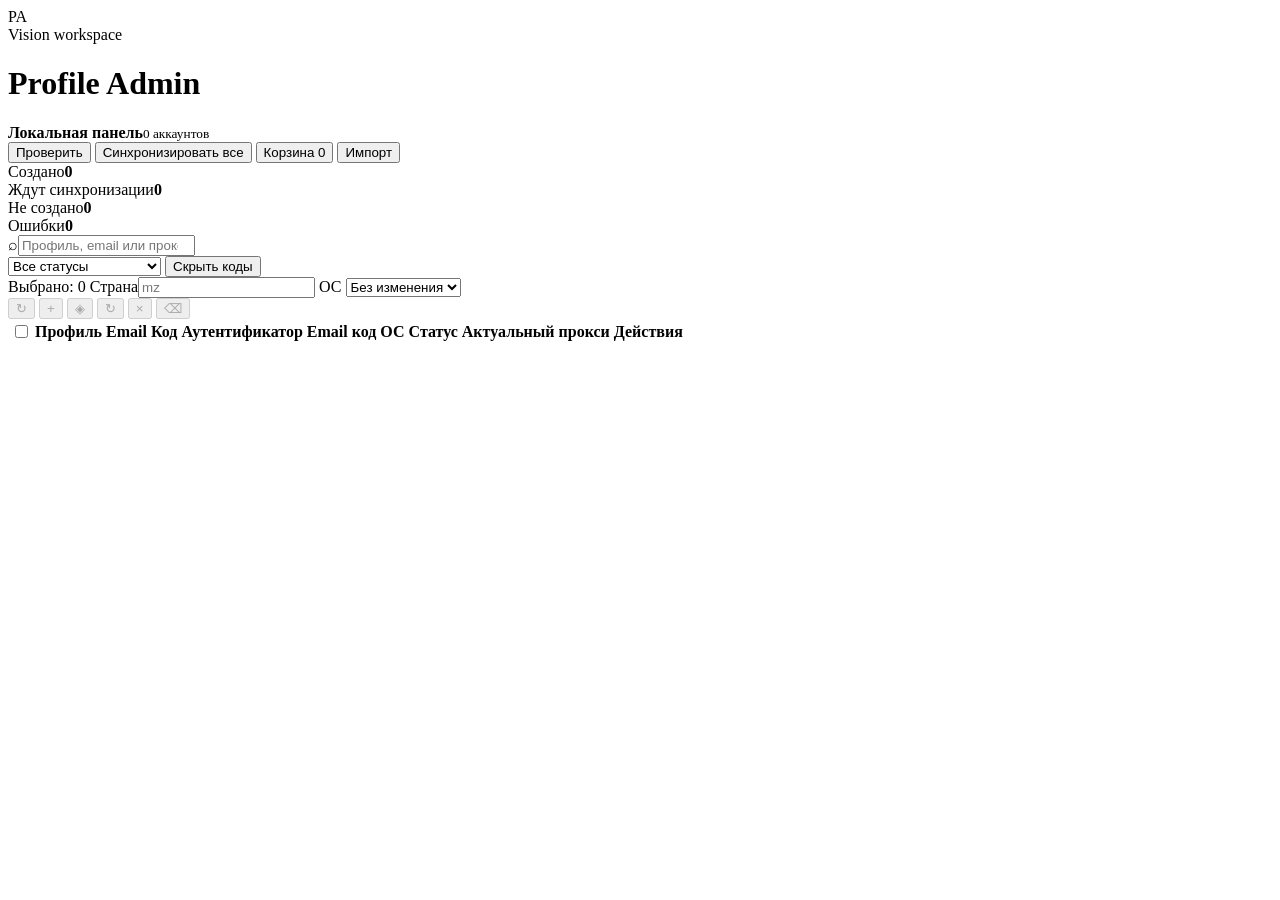
==== admin_panel/static/index.html @ 94a7ec76 "Add file upload for cookies and fix dialog close buttons - File picker button for .txt/.json cookie " ====
<!doctype html>
<html lang="ru">
<head>
  <meta charset="utf-8">
  <meta name="viewport" content="width=device-width, initial-scale=1">
  <title>Profile Admin</title>
  <link rel="stylesheet" href="/styles.css">
</head>
<body>
  <header class="topbar">
    <div class="brand">
      <span class="brand-mark">PA</span>
      <div class="brand-copy"><span class="brand-overline">Vision workspace</span><h1>Profile Admin</h1></div>
    </div>
    <div class="workspace-state"><span></span><div><strong>Локальная панель</strong><small id="summary">0 аккаунтов</small></div></div>
    <div class="topbar-actions">
      <button id="refresh-profiles" class="quiet-action">Проверить</button>
      <button id="sync-profiles" class="quiet-action">Синхронизировать все</button>
      <button id="open-trash" class="quiet-action">Корзина <span id="trash-count">0</span></button>
      <button id="open-import" class="primary">Импорт</button>
    </div>
  </header>

  <section class="metrics" aria-label="Сводка">
    <div class="metric-created"><span>Создано</span><strong id="metric-created">0</strong></div>
    <div class="metric-pending"><span>Ждут синхронизации</span><strong id="metric-pending">0</strong></div>
    <div class="metric-missing"><span>Не создано</span><strong id="metric-missing">0</strong></div>
    <div class="metric-errors"><span>Ошибки</span><strong id="metric-errors">0</strong></div>
  </section>

  <main>
    <section class="command-center" aria-label="Управление профилями">
      <div class="filters" aria-label="Фильтры">
        <div class="search-field"><span aria-hidden="true">⌕</span><input id="search" type="search" placeholder="Профиль, email или прокси"></div>
        <select id="status-filter" aria-label="Фильтр по статусу">
          <option value="">Все статусы</option>
          <option value="created">Создан</option>
          <option value="pending_sync">Ждет синхронизации</option>
          <option value="not_created">Не создан</option>
          <option value="error">Ошибка</option>
        </select>
        <button id="toggle-codes" class="quiet-action" type="button" aria-pressed="false">Скрыть коды</button>
      </div>
      <div class="toolbar" aria-label="Действия с выбранными аккаунтами">
        <span id="selected-count">Выбрано: 0</span>
        <label><span>Страна</span><input id="bulk-country" list="countries" placeholder="mz"></label>
        <label><span>ОС</span>
          <select id="bulk-os"><option value="">Без изменения</option><option value="win">Windows</option><option value="mac">macOS</option></select>
        </label>
        <div class="bulk-actions" aria-label="Массовые действия">
          <button id="bulk-sync" class="bulk-icon" title="Синхронизировать выбранные" aria-label="Синхронизировать выбранные" disabled>↻</button>
          <button id="create-profiles" class="bulk-icon action-create" title="Создать выбранные в Vision" aria-label="Создать выбранные в Vision" disabled>+</button>
          <button id="bulk-fraud-check" class="bulk-icon action-fraud" title="Проверить fraud score у всех прокси" aria-label="Проверить fraud score у всех прокси" disabled>&#9672;</button>
          <button id="bulk-rotate-bad" class="bulk-icon action-rotate-bad" title="Заменить прокси с fraud score ≥ 25" aria-label="Заменить прокси с fraud score 25 и выше" disabled>&#8635;</button>
          <button id="bulk-delete-vision" class="bulk-icon action-danger" title="Удалить выбранные из Vision" aria-label="Удалить выбранные из Vision" disabled>×</button>
          <button id="bulk-permanent-delete" class="bulk-icon action-danger" title="Удалить выбранные не созданные записи навсегда" aria-label="Удалить выбранные не созданные записи навсегда" disabled>⌫</button>
        </div>
      </div>
    </section>

    <section class="table-wrap">
      <table>
        <thead><tr>
          <th><input id="select-all" type="checkbox" aria-label="Выбрать все видимые"></th>
          <th>Профиль</th><th>Email</th><th>Код</th><th>Аутентификатор</th><th>Email код</th><th>ОС</th><th>Статус</th><th>Актуальный прокси</th><th>Действия</th>
        </tr></thead>
        <tbody id="accounts"></tbody>
      </table>
      <div id="empty" class="empty" hidden>Нет подходящих аккаунтов</div>
    </section>
  </main>

  <dialog id="import-dialog" aria-labelledby="import-title"><form id="import-form" method="dialog">
    <div class="dialog-head"><h2 id="import-title">Импорт аккаунтов</h2><button type="button" id="close-import" class="icon" aria-label="Закрыть">×</button></div>
    <textarea id="import-text" rows="12" placeholder="email@icloud.com:код&#10;email2@icloud.com:код,pl" required></textarea>
    <div class="form-row"><label>Префикс <input id="import-prefix" placeholder="newTry" maxlength="60"></label><label>Страна <input id="import-country" list="countries" placeholder="mz"></label><label>ОС <select id="import-os"><option value="win">Windows</option><option value="mac">macOS</option></select></label></div>
    <p id="import-result" class="message"></p>
    <div class="dialog-actions"><button type="button" id="cancel-import">Отмена</button><button type="submit" class="primary">Импортировать</button></div>
  </form></dialog>

  <dialog id="edit-dialog" aria-labelledby="edit-title"><form id="edit-form" method="dialog">
    <div class="dialog-head"><h2 id="edit-title">Редактирование профиля</h2><button type="button" id="close-edit" class="icon" aria-label="Закрыть">×</button></div>
    <div class="edit-grid">
      <label>Название <input id="edit-name" maxlength="120" required></label>
      <label>Email <input id="edit-email" type="email" required></label>
      <label>Код <input id="edit-code"></label>
      <label>Страна <input id="edit-country" list="countries" required></label>
      <label>ОС <select id="edit-os"><option value="win">Windows</option><option value="mac">macOS</option></select></label>
    </div>
    <div class="dialog-actions split"><button type="button" id="delete-from-edit" class="text-danger">Удалить</button><span></span><button type="button" id="cancel-edit">Отмена</button><button type="submit" class="primary">Сохранить</button></div>
  </form></dialog>

  <dialog id="country-dialog" aria-labelledby="country-title"><form id="country-form" method="dialog">
    <h2 id="country-title">Смена страны прокси</h2><label class="single-field">Страна <input id="proxy-country" list="countries" placeholder="pl" required></label>
    <div class="dialog-actions"><button type="button" id="cancel-country">Отмена</button><button type="submit" class="primary">Сменить</button></div>
  </form></dialog>

  <dialog id="confirm-dialog" aria-labelledby="confirm-title"><form id="confirm-form" method="dialog">
    <h2 id="confirm-title">Создание профилей</h2><p id="confirm-text"></p>
    <div class="dialog-actions"><button type="button" id="cancel-create">Отмена</button><button type="submit" class="primary">Создать</button></div>
  </form></dialog>

  <dialog id="proxy-confirm-dialog" aria-labelledby="proxy-confirm-title"><form id="proxy-confirm-form" method="dialog">
    <h2 id="proxy-confirm-title">Заменить прокси?</h2><p id="proxy-confirm-text"></p>
    <div class="confirmation-details" id="proxy-confirm-details"></div>
    <div class="dialog-actions"><button type="button" id="cancel-proxy-change">Отмена</button><button type="submit" class="primary">Заменить прокси</button></div>
  </form></dialog>

  <dialog id="delete-dialog" aria-labelledby="delete-title"><form id="delete-form" method="dialog">
    <h2 id="delete-title">Удалить профиль из панели?</h2><p id="delete-text"></p>
    <label id="delete-vision-row" class="check-row"><input id="delete-vision" type="checkbox"> Также удалить профиль из Vision</label>
    <div class="dialog-actions"><button type="button" id="cancel-delete">Отмена</button><button type="submit" class="danger">Удалить</button></div>
  </form></dialog>

  <dialog id="delete-vision-dialog" aria-labelledby="delete-vision-title"><form id="delete-vision-form" method="dialog">
    <h2 id="delete-vision-title">Удалить профиль из Vision?</h2><p id="delete-vision-text"></p>
    <div class="dialog-actions"><button type="button" id="cancel-delete-vision">Отмена</button><button type="submit" id="submit-delete-vision" class="danger">Удалить из Vision</button></div>
  </form></dialog>

  <dialog id="permanent-delete-dialog" aria-labelledby="permanent-delete-title"><form id="permanent-delete-form" method="dialog">
    <h2 id="permanent-delete-title">Удалить запись навсегда?</h2><p id="permanent-delete-text"></p>
    <div class="dialog-actions"><button type="button" id="cancel-permanent-delete">Отмена</button><button type="submit" id="submit-permanent-delete" class="danger">Удалить навсегда</button></div>
  </form></dialog>

  <dialog id="bulk-delete-vision-dialog" aria-labelledby="bulk-delete-vision-title"><form id="bulk-delete-vision-form" method="dialog">
    <h2 id="bulk-delete-vision-title">Удалить выбранные из Vision?</h2><p id="bulk-delete-vision-text"></p>
    <div class="dialog-actions"><button type="button" id="cancel-bulk-delete-vision">Отмена</button><button type="submit" class="danger">Удалить из Vision</button></div>
  </form></dialog>

  <dialog id="bulk-permanent-delete-dialog" aria-labelledby="bulk-permanent-delete-title"><form id="bulk-permanent-delete-form" method="dialog">
    <h2 id="bulk-permanent-delete-title">Удалить выбранные навсегда?</h2><p id="bulk-permanent-delete-text"></p>
    <div class="dialog-actions"><button type="button" id="cancel-bulk-permanent-delete">Отмена</button><button type="submit" class="danger">Удалить навсегда</button></div>
  </form></dialog>

  <dialog id="authenticator-dialog" aria-labelledby="authenticator-title"><form id="authenticator-form" method="dialog">
    <div class="dialog-head"><h2 id="authenticator-title">Аутентификатор</h2><button type="button" id="close-authenticator" class="icon" aria-label="Закрыть">×</button></div>
    <label class="single-field">Ключ TOTP <input id="authenticator-secret" type="password" autocomplete="off" spellcheck="false" placeholder="JBSWY3DPEHPK3PXP" required></label>
    <div class="dialog-actions"><button type="button" id="cancel-authenticator">Отмена</button><button type="submit" class="primary">Сохранить ключ</button></div>
  </form></dialog>

  <dialog id="trash-dialog" aria-labelledby="trash-title"><div class="dialog-panel">
    <div class="dialog-head"><div><h2 id="trash-title">Корзина</h2><p>Удаленные записи можно вернуть в основной список.</p></div><button type="button" id="close-trash" class="icon" aria-label="Закрыть">×</button></div>
    <div id="trash-list" class="trash-list"></div>
  </div></dialog>

  <dialog id="ip-history-dialog" aria-labelledby="ip-history-title"><div class="dialog-panel">
    <div class="dialog-head"><div><h2 id="ip-history-title">История IP</h2><p id="ip-history-subtitle"></p></div><button type="button" id="close-ip-history" class="icon" aria-label="Закрыть">×</button></div>
    <div id="ip-history-list" class="ip-history-list"></div>
  </div></dialog>

  <dialog id="emails-dialog" aria-labelledby="emails-title"><div class="dialog-panel" style="width:500px">
    <div class="dialog-head"><div><h2 id="emails-title">Почта</h2><p id="emails-subtitle"></p></div><button type="button" id="close-emails" class="icon" aria-label="Закрыть">×</button></div>
    <div id="emails-list" class="emails-list"></div>
  </div></dialog>

  <dialog id="bybit-cookies-dialog"><div class="dialog-panel">
    <div class="dialog-head"><h2 id="bybit-cookies-title">Bybit cookies</h2><button type="button" class="icon" id="close-bybit-cookies">✕</button></div>
    <p style="color:var(--muted);font-size:12px;margin-bottom:12px">Экспортируйте cookies с bybit.com из Vision (TXT) или через Cookie-Editor (JSON):</p>
    <div style="display:flex;gap:8px;margin-bottom:10px">
      <button type="button" class="quiet-action" id="bybit-cookies-file-btn" style="flex:1">Загрузить файл (.txt / .json)</button>
      <input type="file" id="bybit-cookies-file" accept=".txt,.json" hidden>
    </div>
    <textarea id="bybit-cookies-input" rows="10" placeholder="Или вставьте cookies сюда"></textarea>
    <div class="dialog-actions">
      <button type="button" id="cancel-bybit-cookies">Отмена</button>
      <button type="button" class="primary" onclick="saveBybitCookies()">Сохранить</button>
    </div>
  </div></dialog>

  <div id="toast" role="status" aria-live="polite"></div>
  <datalist id="countries"></datalist>
  <script src="/app.js"></script>
</body>
</html>
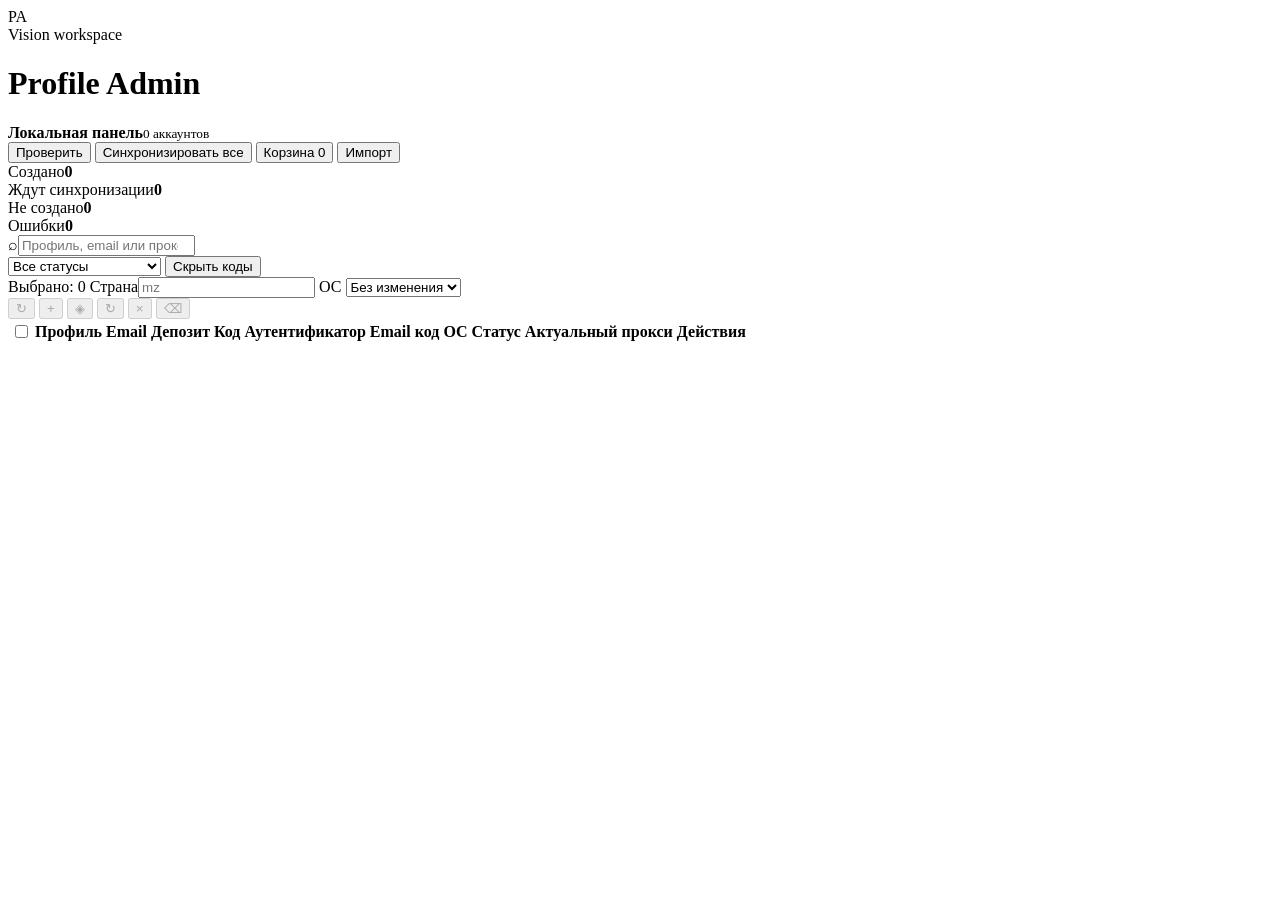
==== commit 54b50505: "Add separate deposit address column and network dropdown in deposit dialog" ====
--- a/admin_panel/static/index.html
+++ b/admin_panel/static/index.html
@@ -62,7 +62,7 @@
       <table>
         <thead><tr>
           <th><input id="select-all" type="checkbox" aria-label="Выбрать все видимые"></th>
-          <th>Профиль</th><th>Email</th><th>Код</th><th>Аутентификатор</th><th>Email код</th><th>ОС</th><th>Статус</th><th>Актуальный прокси</th><th>Действия</th>
+          <th>Профиль</th><th>Email</th><th>Депозит</th><th>Код</th><th>Аутентификатор</th><th>Email код</th><th>ОС</th><th>Статус</th><th>Актуальный прокси</th><th>Действия</th>
         </tr></thead>
         <tbody id="accounts"></tbody>
       </table>
@@ -163,8 +163,49 @@
     <textarea id="bybit-cookies-input" rows="10" placeholder="Или вставьте cookies сюда"></textarea>
     <div class="dialog-actions">
       <button type="button" id="cancel-bybit-cookies">Отмена</button>
-      <button type="button" class="primary" onclick="saveBybitCookies()">Сохранить</button>
-    </div>
+      <button type="button" class="primary" id="save-bybit-cookies">Сохранить и получить адрес</button>
+    </div>
+    <div id="bybit-deposit-result" hidden style="margin-top:16px;padding:14px;border:1px solid var(--line);border-radius:var(--radius-md);background:var(--surface-2)">
+      <div style="color:var(--muted);font-size:10px;margin-bottom:6px">АДРЕС ДЕПОЗИТА (USDT · BSC)</div>
+      <div id="bybit-deposit-address" style="font:600 13px/1.4 'SF Mono',Consolas,monospace;color:var(--accent);word-break:break-all;cursor:pointer"></div>
+      <div id="bybit-deposit-tag-row" hidden style="margin-top:10px">
+        <div style="color:var(--muted);font-size:10px;margin-bottom:4px">TAG / MEMO</div>
+        <div id="bybit-deposit-tag" style="font:600 13px/1.4 'SF Mono',Consolas,monospace;color:#f59e0b;cursor:pointer"></div>
+      </div>
+    </div>
+    <div id="bybit-deposit-error" class="message" style="margin-top:8px"></div>
+  </div></dialog>
+
+  <dialog id="deposit-dialog"><div class="dialog-panel">
+    <div class="dialog-head"><h2 id="deposit-title">Депозит</h2><button type="button" class="icon" id="close-deposit">✕</button></div>
+    <div class="form-row">
+      <label style="flex:1">Монета<input id="deposit-coin" value="USDT" readonly style="opacity:0.6;cursor:default"></label>
+      <label style="flex:1">Сеть
+        <select id="deposit-chain">
+          <option value="BSC" selected>BSC (BEP20)</option>
+          <option value="ETH">ERC20</option>
+          <option value="TRX">TRC20</option>
+          <option value="SOL">Solana</option>
+          <option value="ARBI">Arbitrum One</option>
+          <option value="OPTI">Optimism</option>
+          <option value="MATIC">Polygon</option>
+          <option value="AVAXC">Avalanche C</option>
+          <option value="TON">TON</option>
+        </select>
+      </label>
+    </div>
+    <div class="dialog-actions" style="margin-top:14px">
+      <button type="button" class="primary" id="deposit-fetch-btn">Получить адрес</button>
+    </div>
+    <div id="deposit-result" hidden style="margin-top:16px;padding:14px;border:1px solid var(--line);border-radius:var(--radius-md);background:var(--surface-2)">
+      <div style="color:var(--muted);font-size:10px;margin-bottom:6px">АДРЕС ДЕПОЗИТА</div>
+      <div id="deposit-address" style="font:600 13px/1.4 'SF Mono',Consolas,monospace;color:var(--accent);word-break:break-all;cursor:pointer" onclick="copyText(this.textContent,'Адрес скопирован')"></div>
+      <div id="deposit-tag-row" hidden style="margin-top:10px">
+        <div style="color:var(--muted);font-size:10px;margin-bottom:4px">TAG / MEMO</div>
+        <div id="deposit-tag" style="font:600 13px/1.4 'SF Mono',Consolas,monospace;color:#f59e0b;cursor:pointer" onclick="copyText(this.textContent,'Tag скопирован')"></div>
+      </div>
+    </div>
+    <div id="deposit-error" class="message"></div>
   </div></dialog>
 
   <div id="toast" role="status" aria-live="polite"></div>
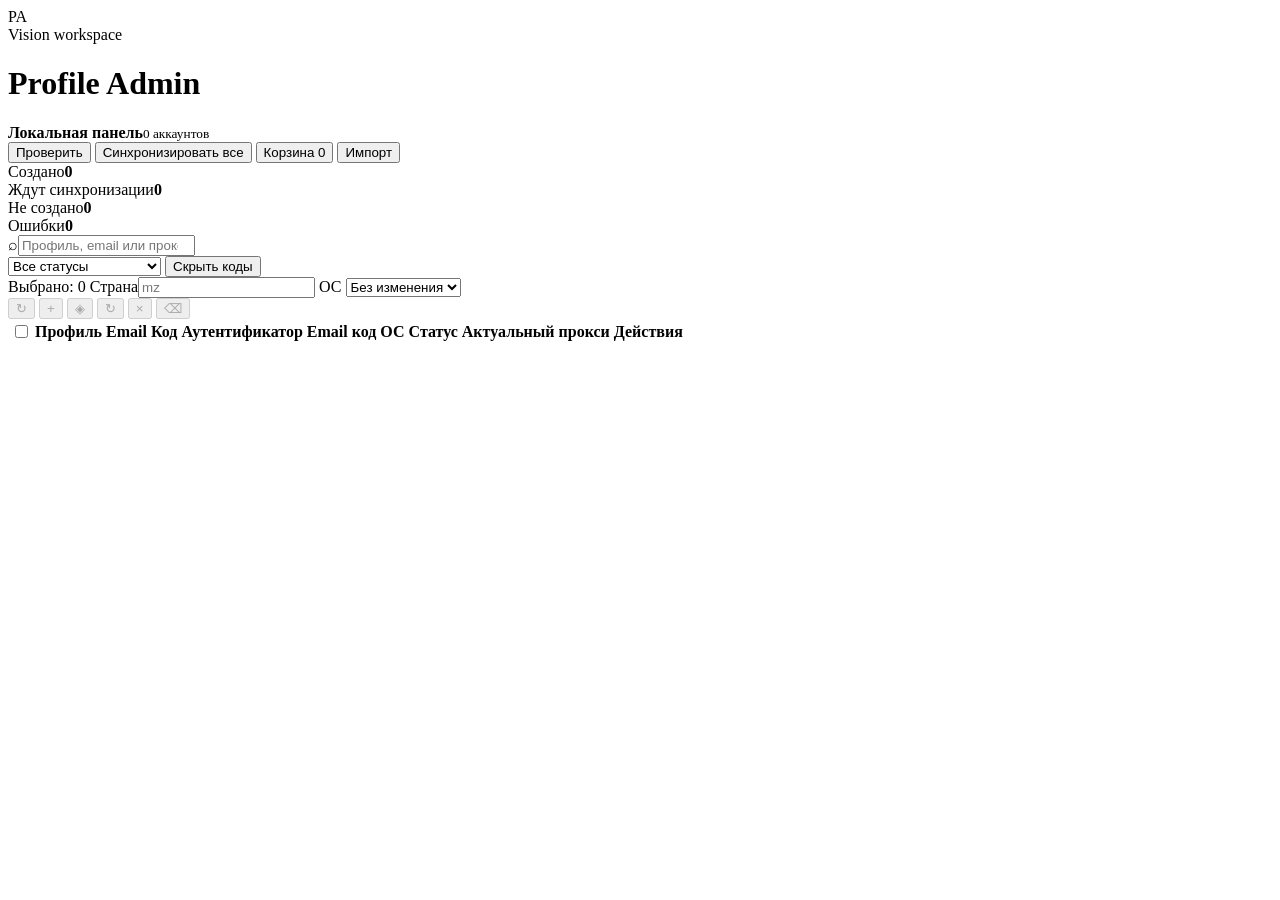
==== commit b70cab57: "Move deposit address under email in same cell, split horizontally" ====
--- a/admin_panel/static/index.html
+++ b/admin_panel/static/index.html
@@ -62,7 +62,7 @@
       <table>
         <thead><tr>
           <th><input id="select-all" type="checkbox" aria-label="Выбрать все видимые"></th>
-          <th>Профиль</th><th>Email</th><th>Депозит</th><th>Код</th><th>Аутентификатор</th><th>Email код</th><th>ОС</th><th>Статус</th><th>Актуальный прокси</th><th>Действия</th>
+          <th>Профиль</th><th>Email</th><th>Код</th><th>Аутентификатор</th><th>Email код</th><th>ОС</th><th>Статус</th><th>Актуальный прокси</th><th>Действия</th>
         </tr></thead>
         <tbody id="accounts"></tbody>
       </table>
